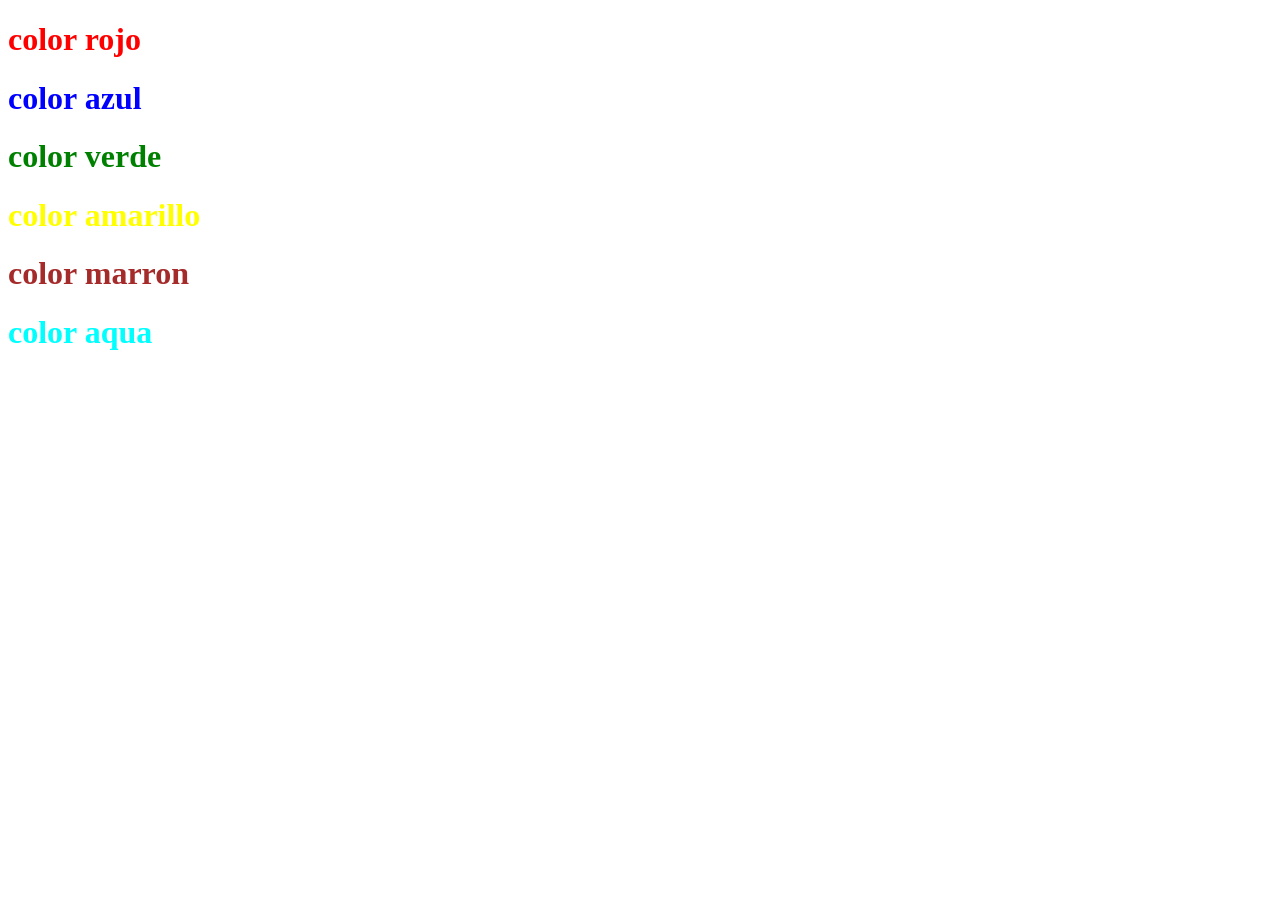
==== practica.html @ c5edca1a "johan subio su trabajo del colores diferenes al h1" ====
<!DOCTYPE html>
<html lang="en">
<head>
    <meta charset="UTF-8">
    <meta name="viewport" content="width=device-width, initial-scale=1.0">
    <title>Document</title>
    <link rel="stylesheet" href="practica.css">
</head>
<body>
    <h1 class="rojo">color rojo </h1>
    <h1 id="azul">color azul </h1>
    <h1 class="verde">color verde</h1>
    <h1 id="amarillo">color amarillo</h1>
    <h1 class="marron">color marron</h1>
    <h1>color aqua</h1>
</body>
</html>
---- practica.css ----
.rojo{
    color: red;
}
#azul{
    color: blue;
}
.verde{
    color: green;
}
#amarillo{
    color: yellow;
}
.marron{
    color: brown;
}

h1{
    color: aqua;
}
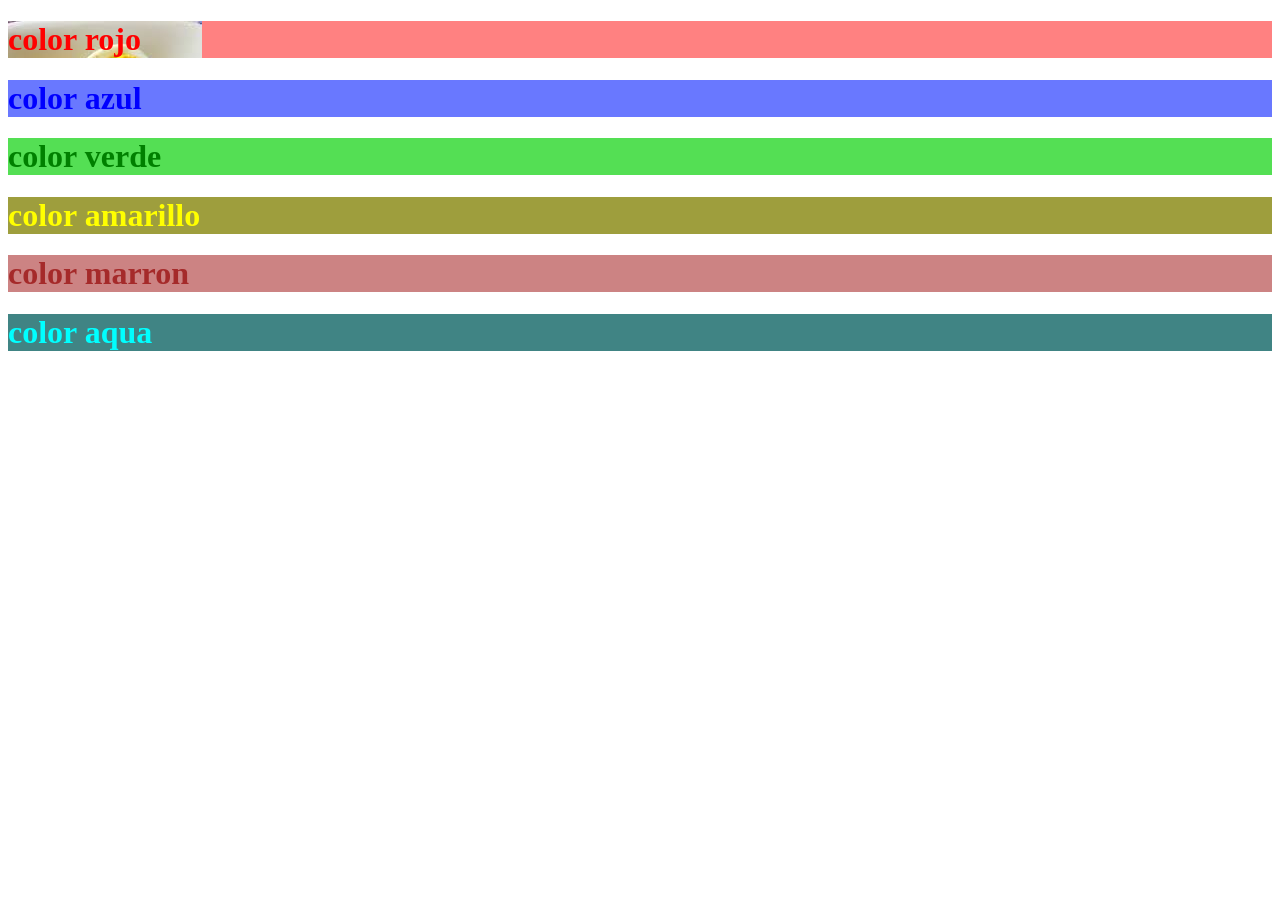
==== commit 84420186: "johan silverio agrego color al fondo y agrego una imagen" ====
--- a/practica.html
+++ b/practica.html
@@ -7,11 +7,32 @@
     <link rel="stylesheet" href="practica.css">
 </head>
 <body>
-    <h1 class="rojo">color rojo </h1>
-    <h1 id="azul">color azul </h1>
-    <h1 class="verde">color verde</h1>
-    <h1 id="amarillo">color amarillo</h1>
-    <h1 class="marron">color marron</h1>
-    <h1>color aqua</h1>
+        <div class="contenedor1">
+            <h1 class="rojo">color rojo </h1>
+        </div>
+        <div class="contenedor2">
+            <h1 id="azul">color azul </h1>
+        </div>
+        <div class="contenedor3">
+            <h1 class="verde">color verde</h1>
+        </div>
+    <div class="conternedor4">
+        <h1 id="amarillo">color amarillo</h1>
+    </div>
+
+    <div class="contenedor5">
+        <h1 class="marron">color marron</h1>
+    </div>
+    <div class="contenedor6">
+        <h1>color aqua</h1>
+    </div>
+
+
+
+
+
+
+
+
 </body>
 </html>
--- a/practica.css
+++ b/practica.css
@@ -1,3 +1,4 @@
+
 .rojo{
     color: red;
 }
@@ -16,4 +17,28 @@
 
 h1{
     color: aqua;
-}+}
+
+.contenedor1{
+    background-color: rgba(255, 0, 0, 0.493);
+    background-image: url(images.jpg);
+    background-repeat: no-repeat;
+}
+.contenedor2{
+    background-color: rgba(0, 26, 255, 0.589);
+}
+
+.contenedor3{
+    background-color: rgba(18, 211, 18, 0.719);
+}
+
+.conternedor4{
+    background-color: rgba(134, 134, 13, 0.801);
+}
+.contenedor5{
+    background-color: rgba(179, 70, 70, 0.671);
+}
+
+.contenedor6 h1{
+    background-color: rgba(17, 102, 102, 0.801);
+}
